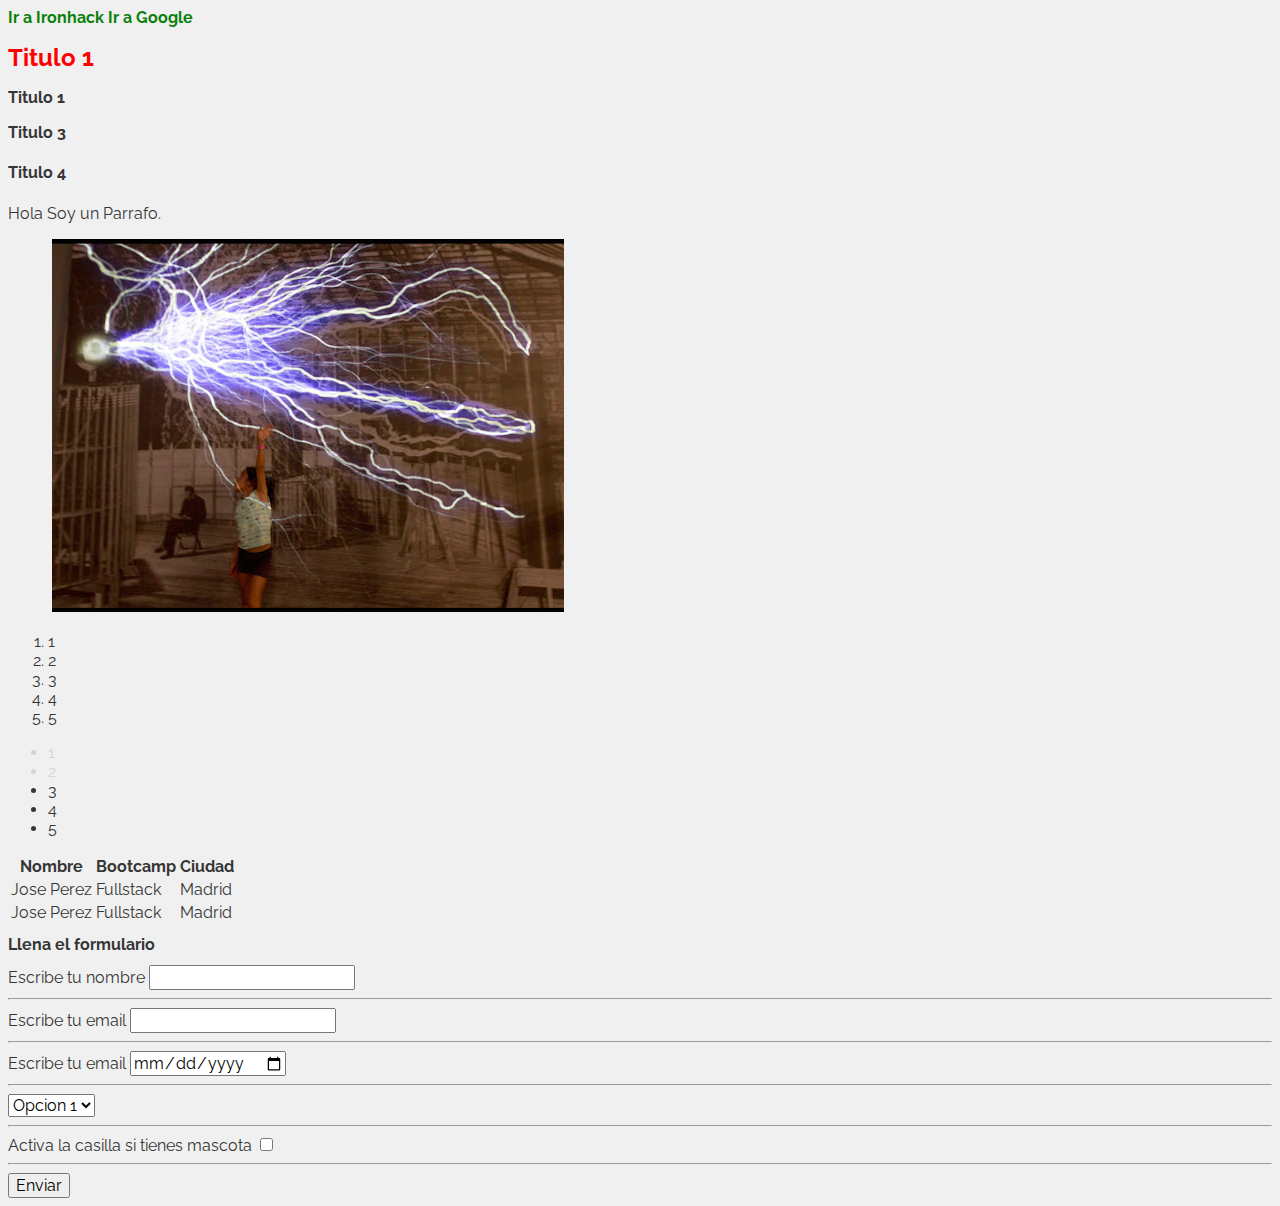
==== index.html @ 29c2b314 "Ejercicio basic" ====
<!DOCTYPE html> 
<!-- Para trabajar con HTML5 -->
<html lang="en">
<head>
  <!-- establece el tipo de caracteres / conjunto de caracteres -->
  <meta charset="UTF-8">
  <!-- para que se vea bien (forzadamente) en internet explorer -->
  <meta http-equiv="X-UA-Compatible" content="IE=edge">
  <!-- Para adaptar el contenido a dispositivos -->
  <meta name="viewport" content="width=device-width, initial-scale=1.0">
  <!-- referenciar a archivo CSS -->
  <link rel="stylesheet" href="./index.css">
  <title>Day 3</title>
</head>
<body>
  <!-- div es una etiqueta general -->
  <div>
    <!-- etiqueta para establecer barras de navegacion -->
    <nav>
      <!-- a se refiere a los hipervinculos -->
      <!-- target manda a abrir el vinculo a otra pestaña -->
      <a href="https://ironhack.com" target="_blank">
        Ir a Ironhack
      </a>
      <!-- a se refiere a los hipervinculos -->
      <!-- target manda a abrir el vinculo a otra pestaña -->
      <a href="https://google.com" target="_blank">
        Ir a Google
      </a>
    </nav>
    <section id="main">
      <!-- section establece un area de la pagina  -->
      <h1 id="titulo1">Titulo 1</h1>
      <h2 id="titulo2">Titulo 1</h2>
      <h3>Titulo 3</h3>
      <h4>Titulo 4</h4>
      <p>
        Hola Soy un Parrafo.
      </p>
      <!-- figure para establecer que voy a utilizar una imagen (envoltura) -->
      <figure>
        <!-- img para generar una imagen -->
        <!-- 2 formas de generar una ruta -->

        <!-- RUTA ABSOLUTA -->
        <img src="https://www.buykorea.or.kr/images/namo/2021/04/13/20210413094245303.jpg" alt="">

        <!-- RUTA RELATIVA -->
        <img src="./img/unnamed.jpg" alt="">

      </figure>

      <!-- ol establece una lista ordenada -->
      <ol>
        <li>1</li>
        <li>2</li>
        <li>3</li>
        <li>4</li>
        <li>5</li>
      </ol>

      <!-- ul establece lista no ordenada -->
      <!-- class para estilizar en CSS -->
      <ul>
        <li id="list-1" class="list">1</li>
        <li id="list-2" class="list">2</li>
        <li>3</li>
        <li>4</li>
        <li>5</li>
      </ul>

      <table>
         <!-- TRs son las filas -->
        <tr>
          <!-- ENCABEZADOS -->
          <th>Nombre</th>
          <th>Bootcamp</th>
          <th>Ciudad</th>
        </tr>
        <tr>
          <td>Jose Perez</td>
          <td>Fullstack</td>
          <td>Madrid</td>
        </tr>
        <tr>
          <td>Jose Perez</td>
          <td>Fullstack</td>
          <td>Madrid</td>
        </tr>
      </table>

      <h1>Llena el formulario</h1>

      <form action="">
        <label for="name">
          Escribe tu nombre
        </label>
        <input type="text" name="name">
        <hr>

        <label for="email">
          Escribe tu email
        </label>
        <input type="email" name="email">
        <hr>

        <label for="calendar">
          Escribe tu email
        </label>
        <input type="date" name="calendar">
        <hr>

        <select name="options" id="">
          <option>Opcion 1</option>
          <option>Opcion 2</option>
        </select>
        <hr>

        <label for="mascota">
          Activa la casilla si tienes mascota
        </label>                
        <input type="checkbox" name="pet"/>
      
        <hr />

        <button type="submit">
          Enviar
        </button>
      </form>
    </section>
  </div>
</body>
</html>
---- index.css ----
/*0.- IMPORTACIONES */
@import url('https://fonts.googleapis.com/css2?family=Raleway:ital,wght@0,300;1,300&display=swap');

/* REGLA GENERAL */
* {
  font-family: 'Raleway', sans-serif;
  font-size: 16px
}
/* 1.- ETIQUETAS */
/* body = Selector */
body {
  /* PROPIEDAD               VALOR */
  background-color: rgb(240, 240, 240);
  color: rgb(54, 54, 54);
}

a {
  text-decoration: none;
  /* inherit hereda color del padre */
  color: rgb(10, 128, 10);
  font-weight: bold;
}

/* 2.- IDs */

#titulo1 {
  color: red;
  /* 1rem = 16px */
  font-size: 1.5rem;
  font-weight: bold;
}

/* 3.- CLASES */

.list {
  color: #dad2d2;
}

/* 4.- MEDIA QUERIES */
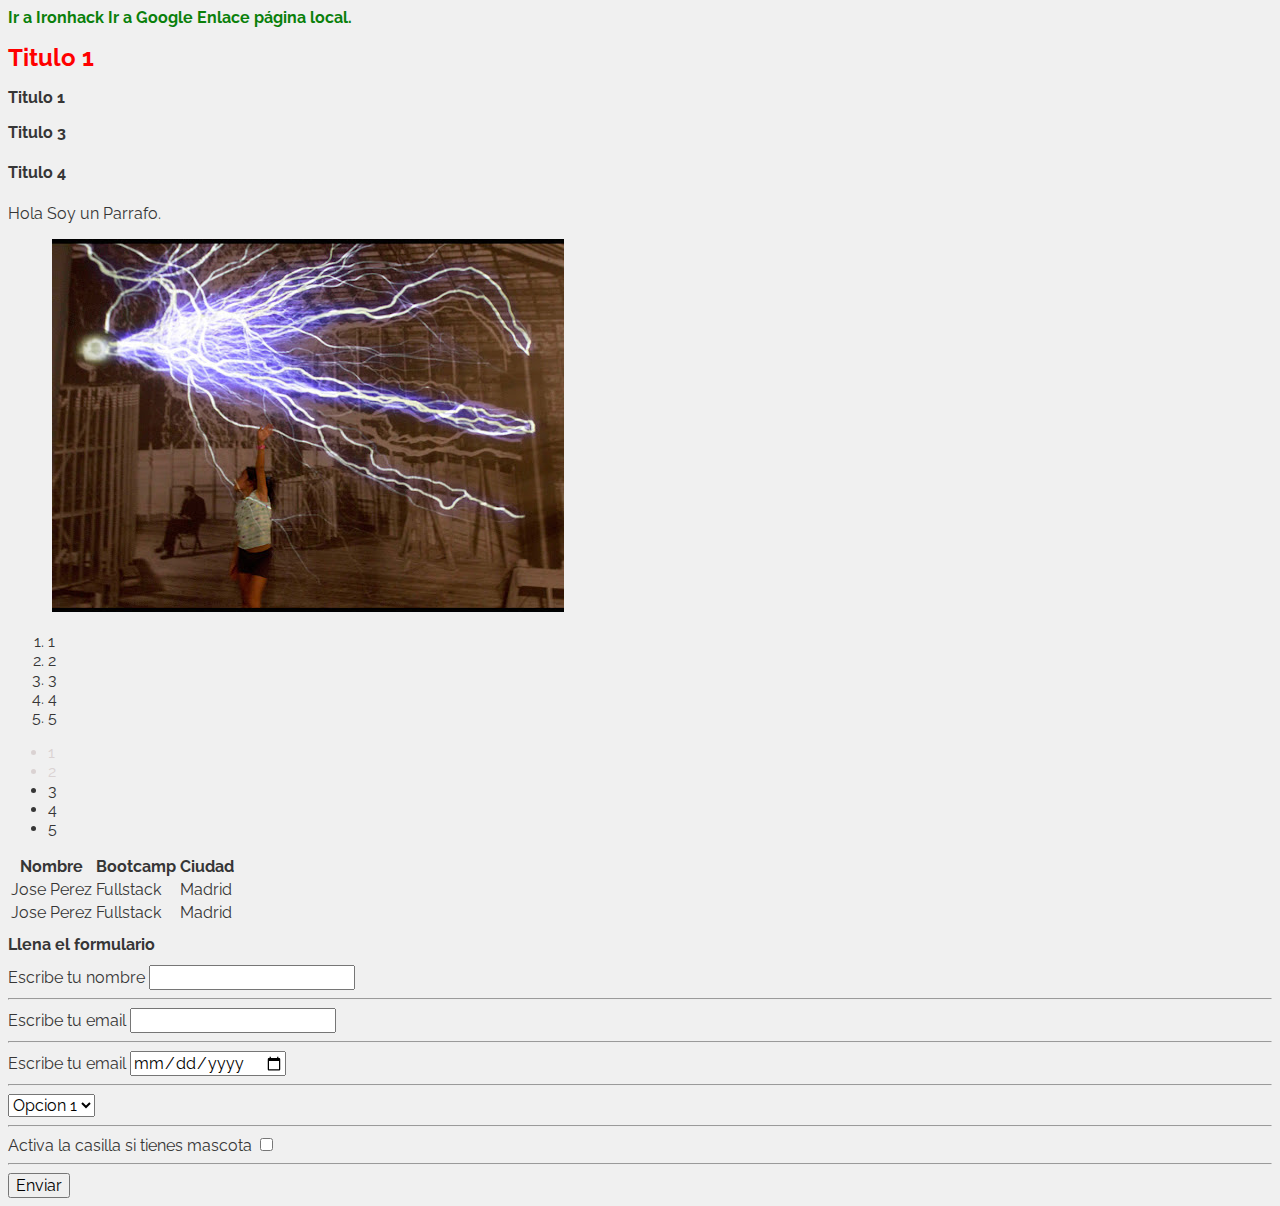
==== commit b5db1c57: "Se finalizó seguimiento de actividad" ====
--- a/index.html
+++ b/index.html
@@ -10,6 +10,7 @@
   <meta name="viewport" content="width=device-width, initial-scale=1.0">
   <!-- referenciar a archivo CSS -->
   <link rel="stylesheet" href="./index.css">
+
   <title>Day 3</title>
 </head>
 <body>
@@ -18,18 +19,23 @@
     <!-- etiqueta para establecer barras de navegacion -->
     <nav>
       <!-- a se refiere a los hipervinculos -->
-      <!-- target manda a abrir el vinculo a otra pestaña -->
+      <!-- target="_blank" manda a abrir el vinculo a otra pestaña -->
       <a href="https://ironhack.com" target="_blank">
         Ir a Ironhack
       </a>
-      <!-- a se refiere a los hipervinculos -->
-      <!-- target manda a abrir el vinculo a otra pestaña -->
+
       <a href="https://google.com" target="_blank">
         Ir a Google
       </a>
+
+      <!-- Mandar a abrir una pagina local -->
+      <a href="./another.html">
+        Enlace página local. 
+      </a>
     </nav>
+
+    <!-- section establece un area de la pagina  -->
     <section id="main">
-      <!-- section establece un area de la pagina  -->
       <h1 id="titulo1">Titulo 1</h1>
       <h2 id="titulo2">Titulo 1</h2>
       <h3>Titulo 3</h3>
@@ -110,7 +116,7 @@
         <input type="date" name="calendar">
         <hr>
 
-        <select name="options" id="">
+        <select name="options">
           <option>Opcion 1</option>
           <option>Opcion 2</option>
         </select>
